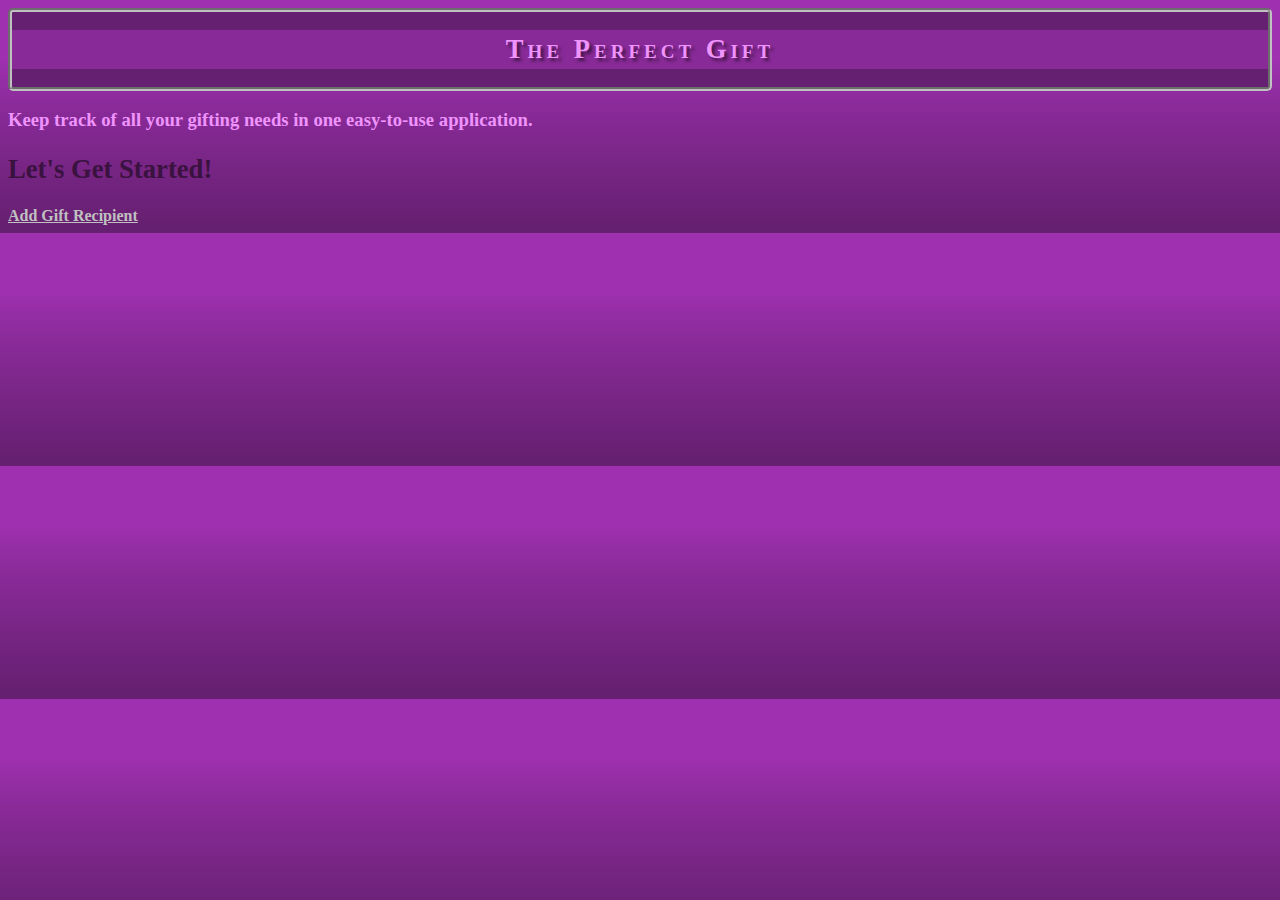
==== gilbert_denise_Project2/index.html @ 162f7a26 "Completed Most of JavaScript and Added Color" ====
<!DOCTYPE html>
    <!-- Denise M. Gilbert
    VFW Term 1211
    Project 2
    November 1, 2012
    Index HTML Page -->

<html>

    <head>
	<meta charset="utf-8" />
	<meta name="description" content="Keep track of all your gifting needs in one easy-to-use application." />
	<meta name="keywords" content="Gifts, Gifting, Mobile, Presents" />
	<meta name="robots" content="noindex, nofollow" />
	<meta name="viewport" content="user-scalable=no, width=device-width" />
	
	<title>The Perfect Gift</title>
	
	<link href="css/styles.css" rel="stylesheet" />
    </head>
    
    <body>
	<header>
	    <h1>The Perfect Gift</h1>
	</header>
	
	<p>Keep track of all your gifting needs in one easy-to-use application.</p>
	
	<footer>
	    <h2>Let's Get Started!</h2>
	    <a href="additem.html">Add Gift Recipient</a>
	</footer>
	<script src="js/main.js" type="text/javascript"></script>
    </body>
</html>
---- gilbert_denise_Project2/css/styles.css ----
/* Denise M. Gilbert
VFW Term 1211
Project 2
November 1, 2012
styles.css Page*/

header {
    background-color: #662071;
    border: 4px groove #C0C0C0;
    border-radius: 5px;
    margin-bottom: 5px;
}

h1 {
    background-color: #882A97;
    color: #EF93FD;
    font-size: 20pt;
    font-variant: small-caps;
    font-weight: bold;
    letter-spacing: .15em;
    padding: 4px;
    text-align: center;
    text-shadow: 3px 3px 3px rgba(0, 0, 0, 0.5);
}

h2 {
    color: #3A1240;
    font-size: 20pt;
}

p {
    color: #EF93FD;
    font-size: 14pt;
    font-weight: bold;
}

fieldset {
    background-color: #E8E8E8;
    border: 2px ridge #C0C0C0;
}

legend {
    background-color: #882A97;
    border-color: #662071;
    border-radius: 5px;
    color: #C0C0C0;
    font-size: 14pt;
    font-variant: small-caps;
    font-weight: bold;
    letter-spacing: .02em;
    padding: 1px;
    text-align: center;
    width: 260px;
}

label {
    font-size: 12pt;
    margin-right: 4px;
}

ul {
    list-style-type: none;
    padding: 2px;
    margin: 2px;
}

body {

    background-image: -webkit-gradient(
	linear,
	left bottom,
	left top,
	color-stop(0.04, #662071),
	color-stop(0.52, #882A97),
	color-stop(0.76, #9F31B0)
);
}

a {
    color: #C0C0C0;
    font-size: 12pt;
    font-weight: bold;
}

textarea {
    height: 20px;
    width: 260px;
}

#headerImage {
    margin-top: 4px;
}

#saveRecipient {
    background-color: #000;
    border: 3px outset #C0C0C0;
    border-radius: 15px;
    font-size: 10pt;
    font-variant: small-caps;
    font-weight: bold;
    color: #C0C0C0;
}
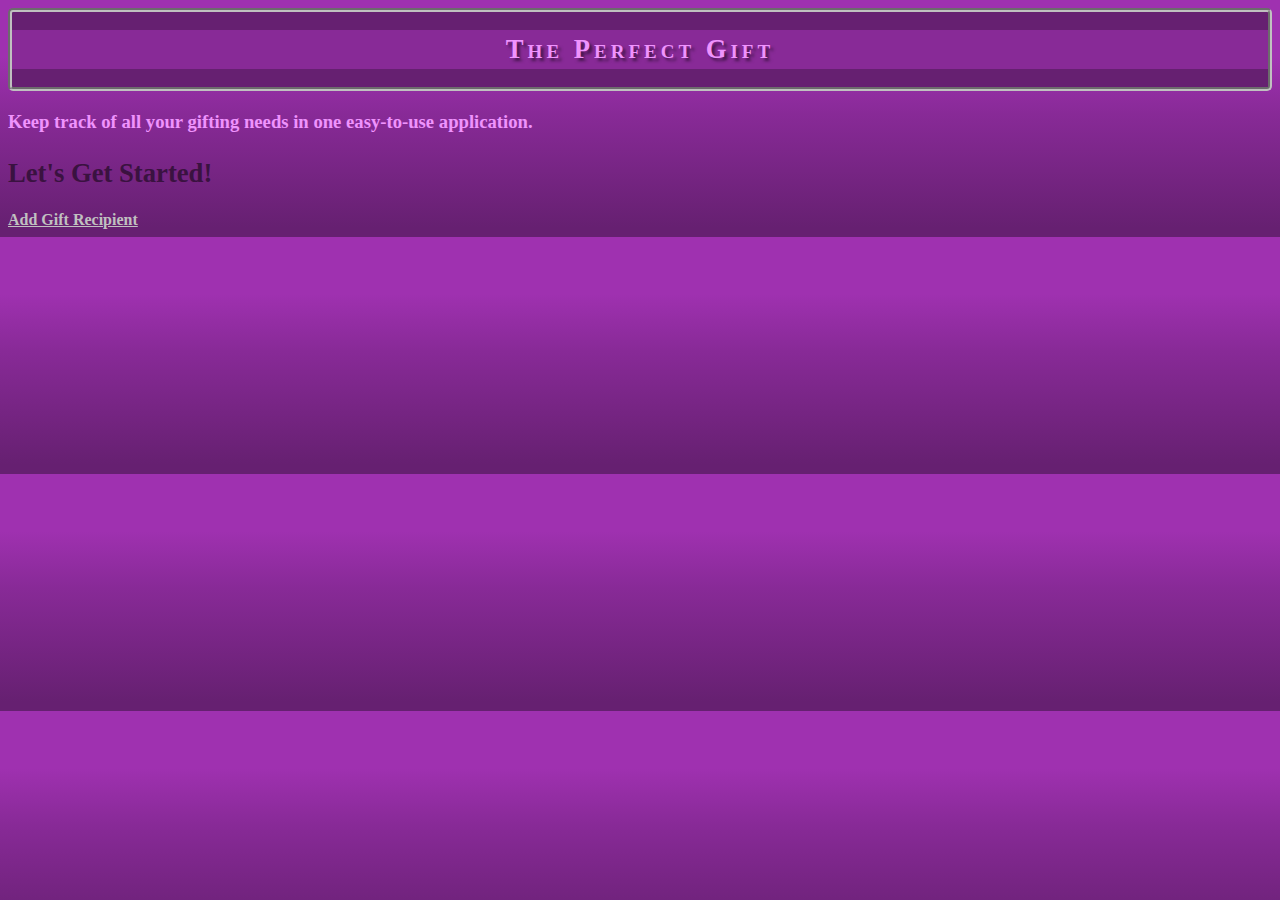
==== commit 4cfa1650: "FINAL Commit Before Submission to FSO" ====
--- a/gilbert_denise_Project2/index.html
+++ b/gilbert_denise_Project2/index.html
@@ -24,12 +24,13 @@
 	    <h1>The Perfect Gift</h1>
 	</header>
 	
-	<p>Keep track of all your gifting needs in one easy-to-use application.</p>
+	    <p>Keep track of all your gifting needs in one easy-to-use application.</p>
 	
 	<footer>
 	    <h2>Let's Get Started!</h2>
 	    <a href="additem.html">Add Gift Recipient</a>
 	</footer>
+	
 	<script src="js/main.js" type="text/javascript"></script>
     </body>
 </html>--- a/gilbert_denise_Project2/css/styles.css
+++ b/gilbert_denise_Project2/css/styles.css
@@ -32,10 +32,11 @@
     color: #EF93FD;
     font-size: 14pt;
     font-weight: bold;
+    line-height: 1.4em;
 }
 
 fieldset {
-    background-color: #E8E8E8;
+    background-color: #F0F0F0;
     border: 2px ridge #C0C0C0;
 }
 
@@ -60,8 +61,8 @@
 
 ul {
     list-style-type: none;
+    margin: 2px;
     padding: 2px;
-    margin: 2px;
 }
 
 body {
@@ -83,7 +84,6 @@
 }
 
 textarea {
-    height: 20px;
     width: 260px;
 }
 
@@ -91,12 +91,16 @@
     margin-top: 4px;
 }
 
+#price {
+    text-align: right;
+}
+
 #saveRecipient {
     background-color: #000;
     border: 3px outset #C0C0C0;
     border-radius: 15px;
+    color: #C0C0C0;
     font-size: 10pt;
     font-variant: small-caps;
     font-weight: bold;
-    color: #C0C0C0;
 }